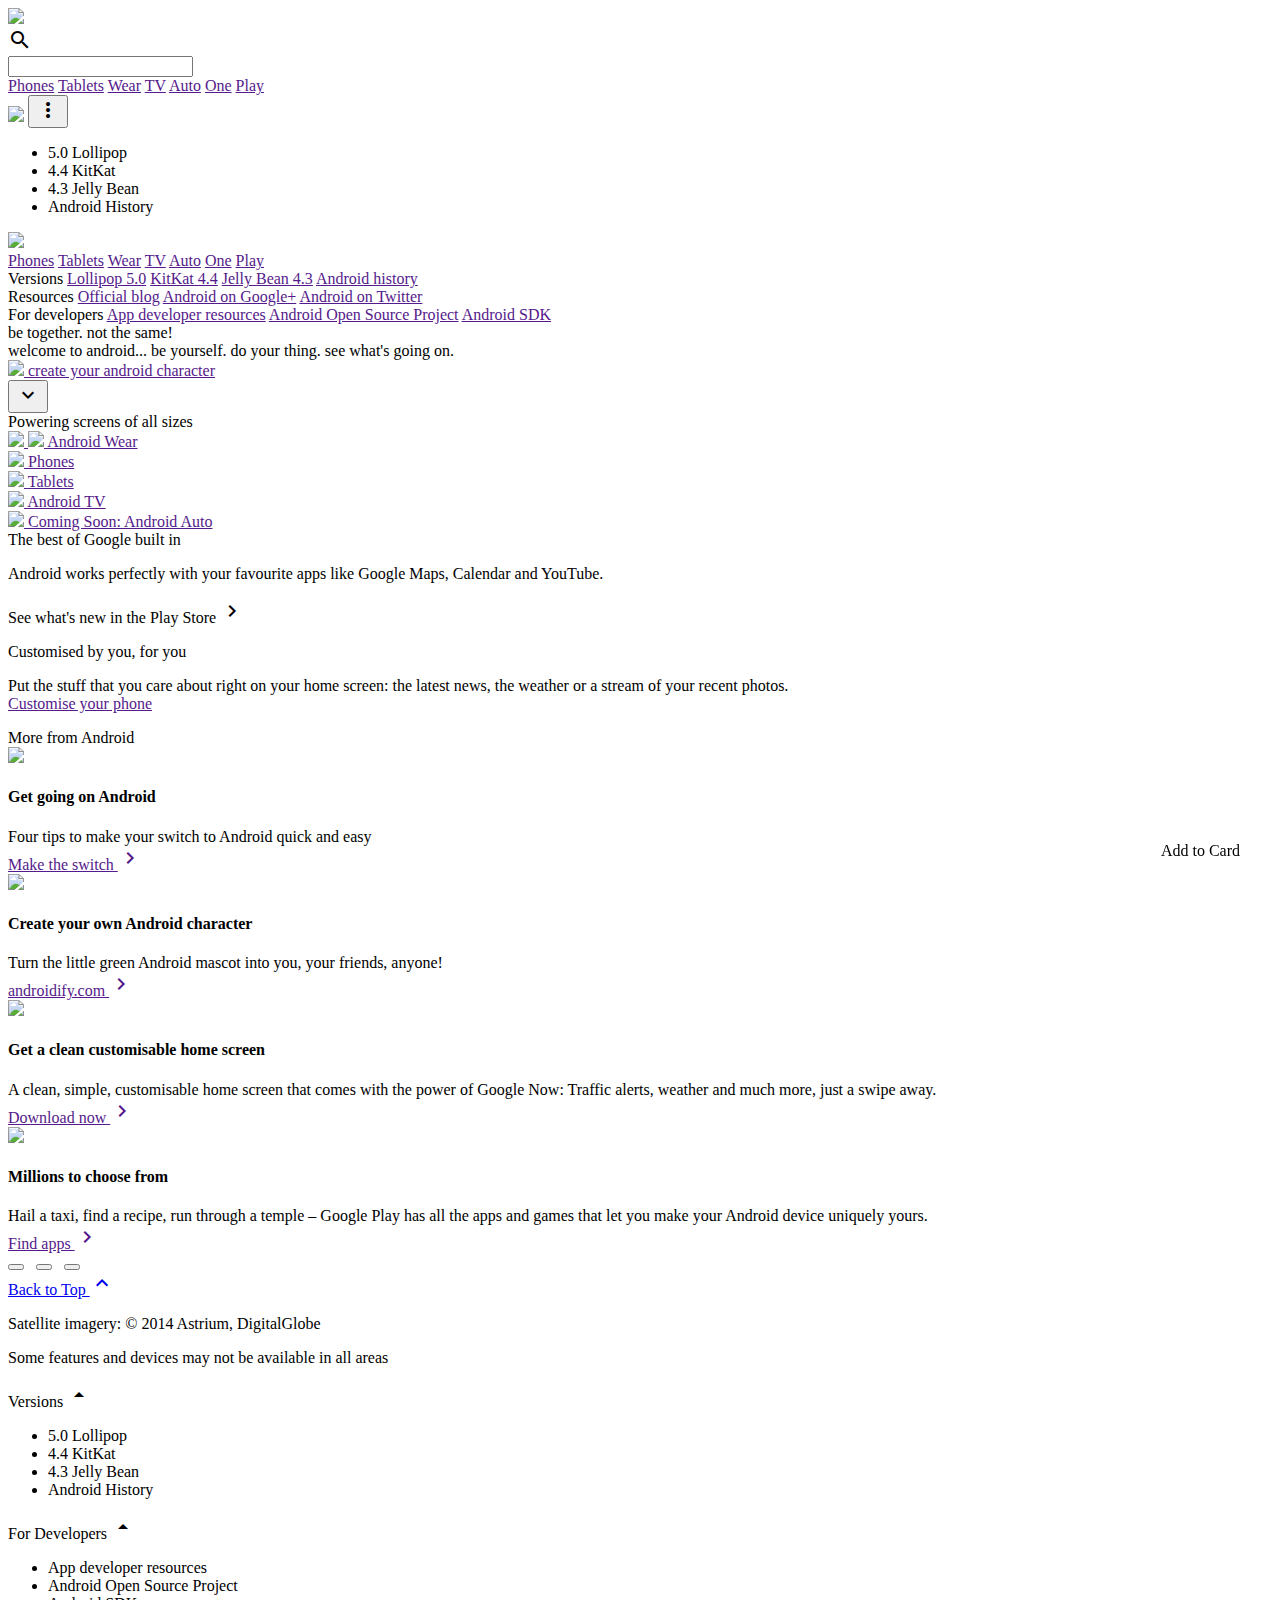
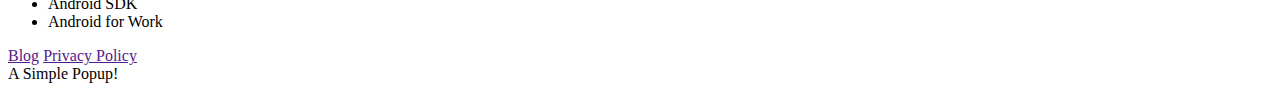
==== android-dot-com/index.html @ c46f4246 "Update index.html" ====
<!doctype html>
<!--
  Material Design Lite
  Copyright 2015 Google Inc. All rights reserved.

  Licensed under the Apache License, Version 2.0 (the "License");
  you may not use this file except in compliance with the License.
  You may obtain a copy of the License at

      https://www.apache.org/licenses/LICENSE-2.0

  Unless required by applicable law or agreed to in writing, software
  distributed under the License is distributed on an "AS IS" BASIS,
  WITHOUT WARRANTIES OR CONDITIONS OF ANY KIND, either express or implied.
  See the License for the specific language governing permissions and
  limitations under the License
-->

<html lang="en">
  <head>
    <script src="//assets.adobedtm.com/launch-ENcb4daf311d114afab39ebbdcfd70fef8-development.min.js" async></script>
    <meta charset="utf-8">
    <meta http-equiv="X-UA-Compatible" content="IE=edge">
    <meta name="description" content="Introducing Lollipop, a sweet new take on Android.">
    <meta name="viewport" content="width=device-width, initial-scale=1">
    <title>Android</title>
    <!-- Page styles -->
    <link href="https://fonts.googleapis.com/css?family=Roboto:regular,bold,italic,thin,light,bolditalic,black,medium&amp;lang=en" rel="stylesheet">
    <link href="https://fonts.googleapis.com/icon?family=Material+Icons" rel="stylesheet">
    <link rel="stylesheet" href="material.min.css">
    <link rel="stylesheet" href="styles.css">
    <script type="text/javascript" src="https://code.jquery.com/jquery-2.1.4.min.js"></script>  
    <style>
    #view-source {
      position: fixed;
      display: block;
      right: 0;
      bottom: 0;
      margin-right: 40px;
      margin-bottom: 40px;
      z-index: 900;
    }
    </style>
  </head>
  <body>
    <!-- Google Tag Manager (noscript) -->
    <noscript><iframe src="https://www.googletagmanager.com/ns.html?id=GTM-M3Z64B3"
    height="0" width="0" style="display:none;visibility:hidden"></iframe></noscript>
    <!-- End Google Tag Manager (noscript) -->
    <div class="mdl-layout mdl-js-layout mdl-layout--fixed-header">
      <div class="android-header mdl-layout__header mdl-layout__header--waterfall">
        <div class="mdl-layout__header-row">
          <span class="android-title mdl-layout-title">
            <img class="android-logo-image" src="images/android-logo.png">
          </span>
          <!-- Add spacer, to align navigation to the right in desktop -->
          <div class="android-header-spacer mdl-layout-spacer"></div>
          <div class="android-search-box mdl-textfield mdl-js-textfield mdl-textfield--expandable mdl-textfield--floating-label mdl-textfield--align-right mdl-textfield--full-width">
            <label class="mdl-button mdl-js-button mdl-button--icon" for="search-field">
              <i class="material-icons">search</i>
            </label>
            <div class="mdl-textfield__expandable-holder">
              <input class="mdl-textfield__input" type="text" id="search-field">
            </div>
          </div>
          <!-- Navigation -->
          <div class="android-navigation-container">
            <nav class="android-navigation mdl-navigation">
              <a class="mdl-navigation__link mdl-typography--text-uppercase" href="">Phones</a>
              <a class="mdl-navigation__link mdl-typography--text-uppercase" href="">Tablets</a>
              <a class="mdl-navigation__link mdl-typography--text-uppercase" href="">Wear</a>
              <a class="mdl-navigation__link mdl-typography--text-uppercase" href="">TV</a>
              <a class="mdl-navigation__link mdl-typography--text-uppercase" href="">Auto</a>
              <a class="mdl-navigation__link mdl-typography--text-uppercase" href="">One</a>
              <a class="mdl-navigation__link mdl-typography--text-uppercase" href="">Play</a>
            </nav>
          </div>
          <span class="android-mobile-title mdl-layout-title">
            <img class="android-logo-image" src="images/android-logo.png">
          </span>
          <button class="android-more-button mdl-button mdl-js-button mdl-button--icon mdl-js-ripple-effect" id="more-button">
            <i class="material-icons">more_vert</i>
          </button>
          <ul class="mdl-menu mdl-js-menu mdl-menu--bottom-right mdl-js-ripple-effect" for="more-button">
            <li class="mdl-menu__item">5.0 Lollipop</li>
            <li class="mdl-menu__item">4.4 KitKat</li>
            <li disabled class="mdl-menu__item">4.3 Jelly Bean</li>
            <li class="mdl-menu__item">Android History</li>
          </ul>
        </div>
      </div>

      <div class="android-drawer mdl-layout__drawer">
        <span class="mdl-layout-title">
          <img class="android-logo-image" src="images/android-logo-white.png">
        </span>
        <nav class="mdl-navigation">
          <a class="mdl-navigation__link" href="">Phones</a>
          <a class="mdl-navigation__link" href="">Tablets</a>
          <a class="mdl-navigation__link" href="">Wear</a>
          <a class="mdl-navigation__link" href="">TV</a>
          <a class="mdl-navigation__link" href="">Auto</a>
          <a class="mdl-navigation__link" href="">One</a>
          <a class="mdl-navigation__link" href="">Play</a>
          <div class="android-drawer-separator"></div>
          <span class="mdl-navigation__link" href="">Versions</span>
          <a class="mdl-navigation__link" href="">Lollipop 5.0</a>
          <a class="mdl-navigation__link" href="">KitKat 4.4</a>
          <a class="mdl-navigation__link" href="">Jelly Bean 4.3</a>
          <a class="mdl-navigation__link" href="">Android history</a>
          <div class="android-drawer-separator"></div>
          <span class="mdl-navigation__link" href="">Resources</span>
          <a class="mdl-navigation__link" href="">Official blog</a>
          <a class="mdl-navigation__link" href="">Android on Google+</a>
          <a class="mdl-navigation__link" href="">Android on Twitter</a>
          <div class="android-drawer-separator"></div>
          <span class="mdl-navigation__link" href="">For developers</span>
          <a class="mdl-navigation__link" href="">App developer resources</a>
          <a class="mdl-navigation__link" href="">Android Open Source Project</a>
          <a class="mdl-navigation__link" href="">Android SDK</a>
        </nav>
      </div>

      <div class="android-content mdl-layout__content">
        <a name="top"></a>
        <div class="android-be-together-section mdl-typography--text-center">
          <div class="logo-font android-slogan">be together. not the same!</div>
          <div class="logo-font android-sub-slogan">welcome to android... be yourself. do your thing. see what's going on.</div>
          <div class="logo-font android-create-character">
            <a href=""><img src="images/andy.png"> create your android character</a>
          </div>

          <a href="#screens">
            <button class="android-fab mdl-button mdl-button--colored mdl-js-button mdl-button--fab mdl-js-ripple-effect">
              <i class="material-icons">expand_more</i>
            </button>
          </a>
        </div>
        <div class="android-screen-section mdl-typography--text-center">
          <a name="screens"></a>
          <div class="mdl-typography--display-1-color-contrast">Powering screens of all sizes</div>
          <div class="android-screens">
            <div class="android-wear android-screen">
              <a class="android-image-link" href="">
                <img class="android-screen-image" src="images/wear-silver-on.png">
                <img class="android-screen-image" src="images/wear-black-on.png">
              </a>
              <a class="android-link mdl-typography--font-regular mdl-typography--text-uppercase" data-launch-site-section="Android" data-launch-label="AndroidWear" data-launch-section="Card" href="">Android Wear</a>
            </div>
            <div class="android-phone android-screen">
              <a class="android-image-link" href="">
                <img class="android-screen-image" src="images/nexus6-on.jpg">
              </a>
              <a class="android-link mdl-typography--font-regular mdl-typography--text-uppercase" data-launch-site-section="Android" data-launch-label="Phones" data-launch-section="Card" href="">Phones</a>
            </div>
            <div class="android-tablet android-screen">
              <a class="android-image-link" href="">
                <img class="android-screen-image" src="images/nexus9-on.jpg">
              </a>
              <a class="android-link mdl-typography--font-regular mdl-typography--text-uppercase" data-launch-site-section="Android" data-launch-label="Tablets" data-launch-section="Card" href="">Tablets</a>
            </div>
            <div class="android-tv android-screen">
              <a class="android-image-link" href="">
                <img class="android-screen-image" src="images/tv-on.jpg">
              </a>
              <a class="android-link mdl-typography--font-regular mdl-typography--text-uppercase" data-launch-site-section="Android" data-launch-label="PhoAndroidTVnes" data-launch-section="Card" href="">Android TV</a>
            </div>
            <div class="android-auto android-screen">
              <a class="android-image-link" href="">
                <img class="android-screen-image" src="images/auto-on.jpg">
              </a>
              <a class="android-link mdl-typography--font-regular mdl-typography--text-uppercase mdl-typography--text-left" data-launch-site-section="ComingSoon:AndroidAuto" data-launch-label="Phones" data-launch-section="Card" href="">Coming Soon: Android Auto</a>
            </div>
          </div>
        </div>
        <div class="android-wear-section">
          <div class="android-wear-band">
            <div class="android-wear-band-text">
              <div class="mdl-typography--display-2 mdl-typography--font-thin">The best of Google built in</div>
              <p class="mdl-typography--headline mdl-typography--font-thin">
                Android works perfectly with your favourite apps like Google Maps,
                Calendar and YouTube.
              </p>
              <p>
                <a id="purchase" class="mdl-typography--font-regular mdl-typography--text-uppercase android-alt-link">
                  See what's new in the Play Store&nbsp;<i class="material-icons">chevron_right</i>
                </a>
              </p>
            </div>
          </div>
        </div>
        <div class="android-customized-section">
          <div class="android-customized-section-text">
            <div class="mdl-typography--font-light mdl-typography--display-1-color-contrast">Customised by you, for you</div>
            <p class="mdl-typography--font-light">
              Put the stuff that you care about right on your home screen: the latest news, the weather or a stream of your recent photos.
              <br>
              <a href="" class="android-link mdl-typography--font-light">Customise your phone</a>
            </p>
          </div>
          <div class="android-customized-section-image"></div>
        </div>
        <div class="android-more-section">
          <div class="android-section-title mdl-typography--display-1-color-contrast">More from Android</div>
          <div class="android-card-container mdl-grid">
            <div class="mdl-cell mdl-cell--3-col mdl-cell--4-col-tablet mdl-cell--4-col-phone mdl-card mdl-shadow--3dp">
              <div class="mdl-card__media">
                <img src="images/more-from-1.png">
              </div>
              <div class="mdl-card__title">
                 <h4 class="mdl-card__title-text">Get going on Android</h4>
              </div>
              <div class="mdl-card__supporting-text">
                <span class="mdl-typography--font-light mdl-typography--subhead">Four tips to make your switch to Android quick and easy</span>
              </div>
              <div class="mdl-card__actions">
                 <a class="android-link mdl-button mdl-js-button mdl-typography--text-uppercase" href="">
                   Make the switch
                   <i class="material-icons">chevron_right</i>
                 </a>
              </div>
            </div>

            <div class="mdl-cell mdl-cell--3-col mdl-cell--4-col-tablet mdl-cell--4-col-phone mdl-card mdl-shadow--3dp">
              <div class="mdl-card__media">
                <img src="images/more-from-4.png">
              </div>
              <div class="mdl-card__title">
                 <h4 class="mdl-card__title-text">Create your own Android character</h4>
              </div>
              <div class="mdl-card__supporting-text">
                <span class="mdl-typography--font-light mdl-typography--subhead">Turn the little green Android mascot into you, your friends, anyone!</span>
              </div>
              <div class="mdl-card__actions">
                 <a class="android-link mdl-button mdl-js-button mdl-typography--text-uppercase" href="">
                   androidify.com
                   <i class="material-icons">chevron_right</i>
                 </a>
              </div>
            </div>

            <div class="mdl-cell mdl-cell--3-col mdl-cell--4-col-tablet mdl-cell--4-col-phone mdl-card mdl-shadow--3dp">
              <div class="mdl-card__media">
                <img src="images/more-from-2.png">
              </div>
              <div class="mdl-card__title">
                 <h4 class="mdl-card__title-text">Get a clean customisable home screen</h4>
              </div>
              <div class="mdl-card__supporting-text">
                <span class="mdl-typography--font-light mdl-typography--subhead">A clean, simple, customisable home screen that comes with the power of Google Now: Traffic alerts, weather and much more, just a swipe away.</span>
              </div>
              <div class="mdl-card__actions">
                 <a class="android-link mdl-button mdl-js-button mdl-typography--text-uppercase" href="">
                   Download now
                   <i class="material-icons">chevron_right</i>
                 </a>
              </div>
            </div>

            <div class="mdl-cell mdl-cell--3-col mdl-cell--4-col-tablet mdl-cell--4-col-phone mdl-card mdl-shadow--3dp">
              <div class="mdl-card__media">
                <img src="images/more-from-3.png">
              </div>
              <div class="mdl-card__title">
                 <h4 class="mdl-card__title-text">Millions to choose from</h4>
              </div>
              <div class="mdl-card__supporting-text">
                <span class="mdl-typography--font-light mdl-typography--subhead">Hail a taxi, find a recipe, run through a temple – Google Play has all the apps and games that let you make your Android device uniquely yours.</span>
              </div>
              <div class="mdl-card__actions">
                 <a class="android-link mdl-button mdl-js-button mdl-typography--text-uppercase" href="">
                   Find apps
                   <i class="material-icons">chevron_right</i>
                 </a>
              </div>
            </div>
          </div>
        </div>

        <footer class="android-footer mdl-mega-footer">
          <div class="mdl-mega-footer--top-section">
            <div class="mdl-mega-footer--left-section">
              <button class="mdl-mega-footer--social-btn"></button>
              &nbsp;
              <button class="mdl-mega-footer--social-btn"></button>
              &nbsp;
              <button class="mdl-mega-footer--social-btn"></button>
            </div>
            <div class="mdl-mega-footer--right-section">
              <a class="mdl-typography--font-light" href="#top">
                Back to Top
                <i class="material-icons">expand_less</i>
              </a>
            </div>
          </div>

          <div class="mdl-mega-footer--middle-section">
            <p class="mdl-typography--font-light">Satellite imagery: © 2014 Astrium, DigitalGlobe</p>
            <p class="mdl-typography--font-light">Some features and devices may not be available in all areas</p>
          </div>

          <div class="mdl-mega-footer--bottom-section">
            <a class="android-link android-link-menu mdl-typography--font-light" id="version-dropdown">
              Versions
              <i class="material-icons">arrow_drop_up</i>
            </a>
            <ul class="mdl-menu mdl-js-menu mdl-menu--top-left mdl-js-ripple-effect" for="version-dropdown">
              <li class="mdl-menu__item">5.0 Lollipop</li>
              <li class="mdl-menu__item">4.4 KitKat</li>
              <li class="mdl-menu__item">4.3 Jelly Bean</li>
              <li class="mdl-menu__item">Android History</li>
            </ul>
            <a class="android-link android-link-menu mdl-typography--font-light" id="developers-dropdown">
              For Developers
              <i class="material-icons">arrow_drop_up</i>
            </a>
            <ul class="mdl-menu mdl-js-menu mdl-menu--top-left mdl-js-ripple-effect" for="developers-dropdown">
              <li class="mdl-menu__item">App developer resources</li>
              <li class="mdl-menu__item">Android Open Source Project</li>
              <li class="mdl-menu__item">Android SDK</li>
              <li class="mdl-menu__item">Android for Work</li>
            </ul>
            <a class="android-link mdl-typography--font-light" href="">Blog</a>
            <a class="android-link mdl-typography--font-light" href="">Privacy Policy</a>
          </div>

        </footer>
      </div>
    </div>
    <a onclick="#" target="_blank" id="view-source" class="mdl-button mdl-js-button mdl-button--raised mdl-js-ripple-effect mdl-color--accent mdl-color-text--accent-contrast" data-launch-site-section="Android" data-launch-label="AddtoCard" data-launch-section="Card" >Add to Card</a>
    <span class="popuptext" id="myPopup">A Simple Popup!</span>
  <!--<script src="../../material.min.js"></script>
    $('#view-source').on('mousedown', function(){
      alert('reservado com sucesso');
    })  --> 
    

  </body>
</html>
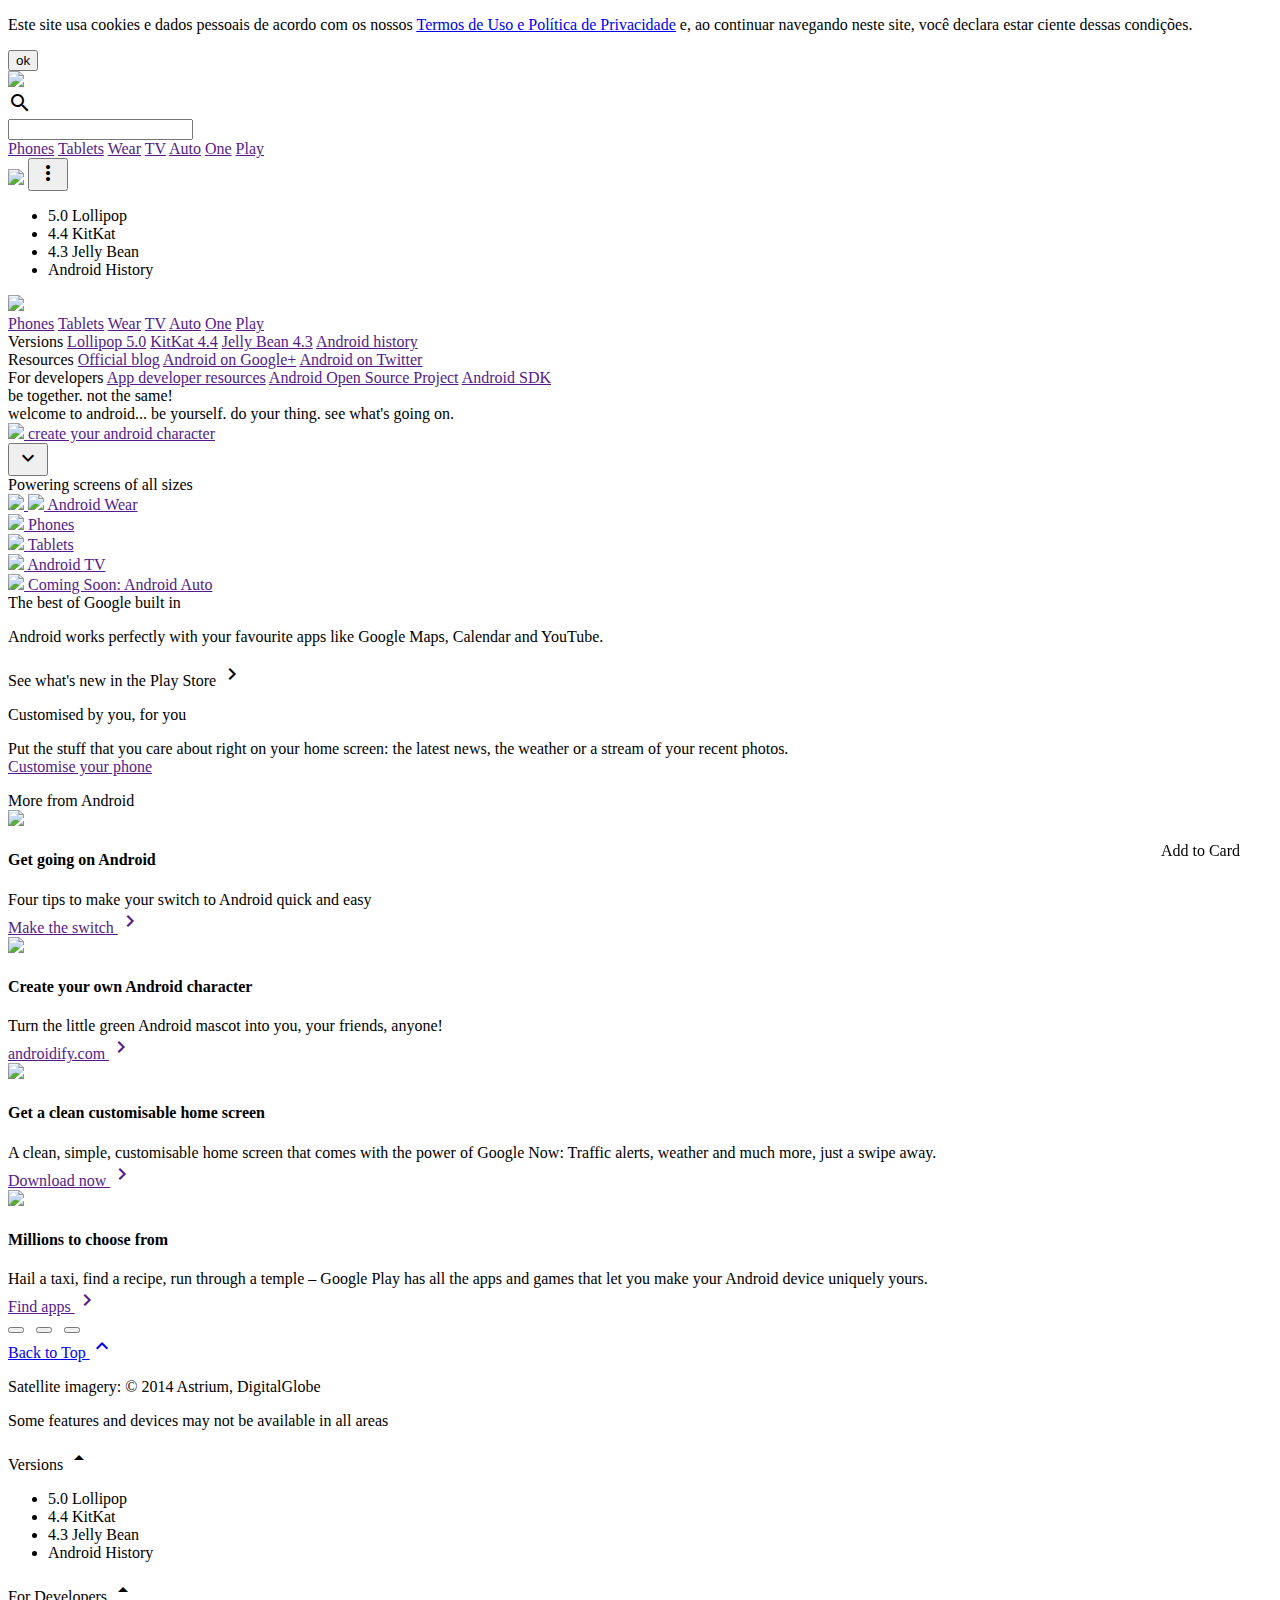
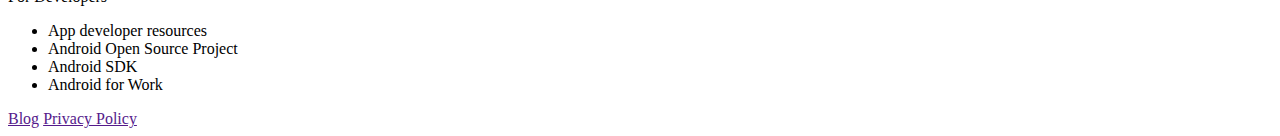
==== commit f4f8c507: "Update index.html" ====
--- a/android-dot-com/index.html
+++ b/android-dot-com/index.html
@@ -18,7 +18,14 @@
 
 <html lang="en">
   <head>
-    <script src="//assets.adobedtm.com/launch-ENcb4daf311d114afab39ebbdcfd70fef8-development.min.js" async></script>
+    <!-- Google Tag Manager -->
+<script>(function(w,d,s,l,i){w[l]=w[l]||[];w[l].push({'gtm.start':
+new Date().getTime(),event:'gtm.js'});var f=d.getElementsByTagName(s)[0],
+j=d.createElement(s),dl=l!='dataLayer'?'&l='+l:'';j.async=true;j.src=
+'https://www.googletagmanager.com/gtm.js?id='+i+dl;f.parentNode.insertBefore(j,f);
+})(window,document,'script','dataLayer','GTM-T9LPV4C');</script>
+<!-- End Google Tag Manager -->
+    
     <meta charset="utf-8">
     <meta http-equiv="X-UA-Compatible" content="IE=edge">
     <meta name="description" content="Introducing Lollipop, a sweet new take on Android.">
@@ -43,10 +50,24 @@
     </style>
   </head>
   <body>
-    <!-- Google Tag Manager (noscript) -->
-    <noscript><iframe src="https://www.googletagmanager.com/ns.html?id=GTM-M3Z64B3"
-    height="0" width="0" style="display:none;visibility:hidden"></iframe></noscript>
-    <!-- End Google Tag Manager (noscript) -->
+<!-- POP-UP LGPD --> 
+<div style="background: #FFFFFF;">
+  <div id="marcoCivil" class="container" style="display: block;" aria-hidden="false" aria-expanded="true" aria-live="polite">
+    <div class="row vertical">
+      <div class="col-10">
+      <p class="">
+          Este site usa cookies e dados pessoais de acordo com os nossos 
+          <a id="link" href="https://www.itau.com.br/seguranca/termos-de-uso/" class="link" onclick="checkTermo()" target="_blank">
+            <u class="link">Termos de Uso e Política de Privacidade</u></a> e, ao continuar navegando neste site, você declara estar ciente dessas condições.
+        </p>
+      </div>
+        <div class="col-2 container-button">
+            <button id="btOk" class="" onclick="checkTermo()">ok</button>
+        </div>
+      </div>
+  </div>
+</div>    
+<!-- End POP-UP LGPD -->
     <div class="mdl-layout mdl-js-layout mdl-layout--fixed-header">
       <div class="android-header mdl-layout__header mdl-layout__header--waterfall">
         <div class="mdl-layout__header-row">
@@ -328,12 +349,5 @@
       </div>
     </div>
     <a onclick="#" target="_blank" id="view-source" class="mdl-button mdl-js-button mdl-button--raised mdl-js-ripple-effect mdl-color--accent mdl-color-text--accent-contrast" data-launch-site-section="Android" data-launch-label="AddtoCard" data-launch-section="Card" >Add to Card</a>
-    <span class="popuptext" id="myPopup">A Simple Popup!</span>
-  <!--<script src="../../material.min.js"></script>
-    $('#view-source').on('mousedown', function(){
-      alert('reservado com sucesso');
-    })  --> 
-    
-
   </body>
 </html>
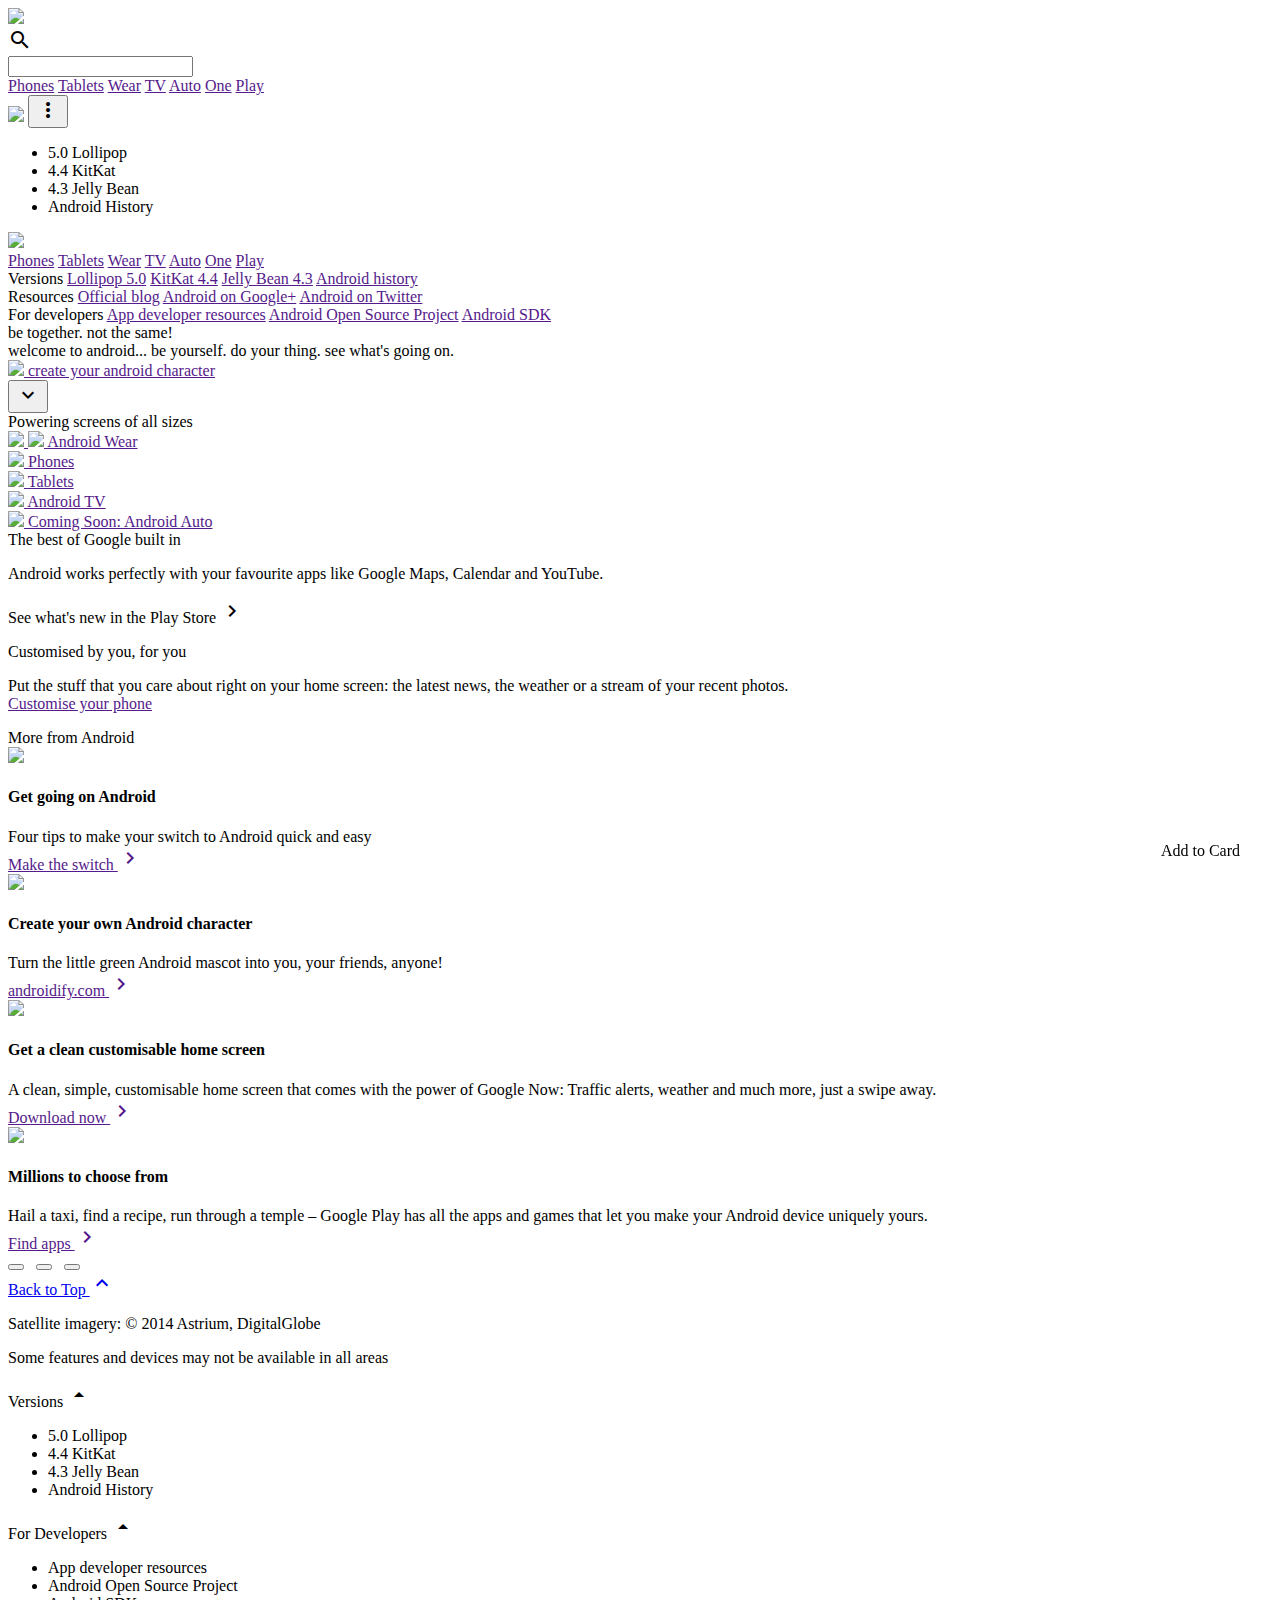
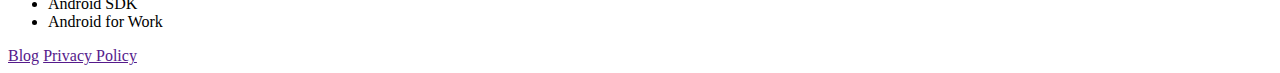
==== commit 7a013057: "Update index.html" ====
--- a/android-dot-com/index.html
+++ b/android-dot-com/index.html
@@ -18,12 +18,12 @@
 
 <html lang="en">
   <head>
-    <!-- Google Tag Manager -->
+<!-- Google Tag Manager -->
 <script>(function(w,d,s,l,i){w[l]=w[l]||[];w[l].push({'gtm.start':
 new Date().getTime(),event:'gtm.js'});var f=d.getElementsByTagName(s)[0],
 j=d.createElement(s),dl=l!='dataLayer'?'&l='+l:'';j.async=true;j.src=
 'https://www.googletagmanager.com/gtm.js?id='+i+dl;f.parentNode.insertBefore(j,f);
-})(window,document,'script','dataLayer','GTM-T9LPV4C');</script>
+})(window,document,'script','dataLayer','GTM-M3Z64B3');</script>
 <!-- End Google Tag Manager -->
     
     <meta charset="utf-8">
@@ -51,22 +51,7 @@
   </head>
   <body>
 <!-- POP-UP LGPD --> 
-<div style="background: #FFFFFF;">
-  <div id="marcoCivil" class="container" style="display: block;" aria-hidden="false" aria-expanded="true" aria-live="polite">
-    <div class="row vertical">
-      <div class="col-10">
-      <p class="">
-          Este site usa cookies e dados pessoais de acordo com os nossos 
-          <a id="link" href="https://www.itau.com.br/seguranca/termos-de-uso/" class="link" onclick="checkTermo()" target="_blank">
-            <u class="link">Termos de Uso e Política de Privacidade</u></a> e, ao continuar navegando neste site, você declara estar ciente dessas condições.
-        </p>
-      </div>
-        <div class="col-2 container-button">
-            <button id="btOk" class="" onclick="checkTermo()">ok</button>
-        </div>
-      </div>
-  </div>
-</div>    
+
 <!-- End POP-UP LGPD -->
     <div class="mdl-layout mdl-js-layout mdl-layout--fixed-header">
       <div class="android-header mdl-layout__header mdl-layout__header--waterfall">
